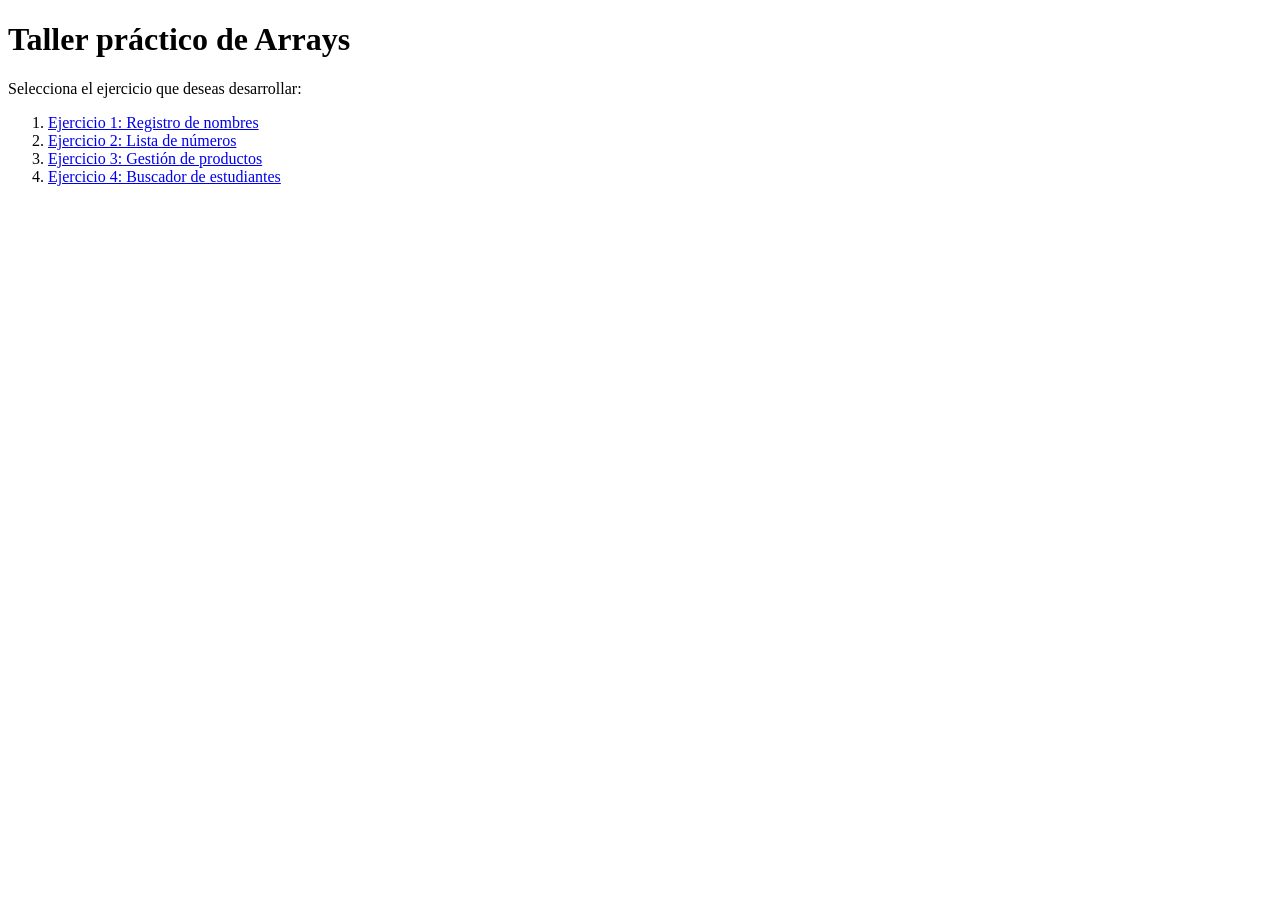
==== index.html @ b73d23ce "taller" ====
<!DOCTYPE html>
<html lang="es">
<head>
    <meta charset="UTF-8">
    <title>Taller de Arrays</title>
</head>
<body>
    <h1>Taller práctico de Arrays</h1>
    <p>Selecciona el ejercicio que deseas desarrollar:</p>

    <ol>
        <li><a href="ejercicio1.html">Ejercicio 1: Registro de nombres</a></li>
        <li><a href="ejercicio2.html">Ejercicio 2: Lista de números</a></li>
        <li><a href="ejercicio3.html">Ejercicio 3: Gestión de productos</a></li>
        <li><a href="ejercicio4.html">Ejercicio 4: Buscador de estudiantes</a></li>
    </ol>
</body>
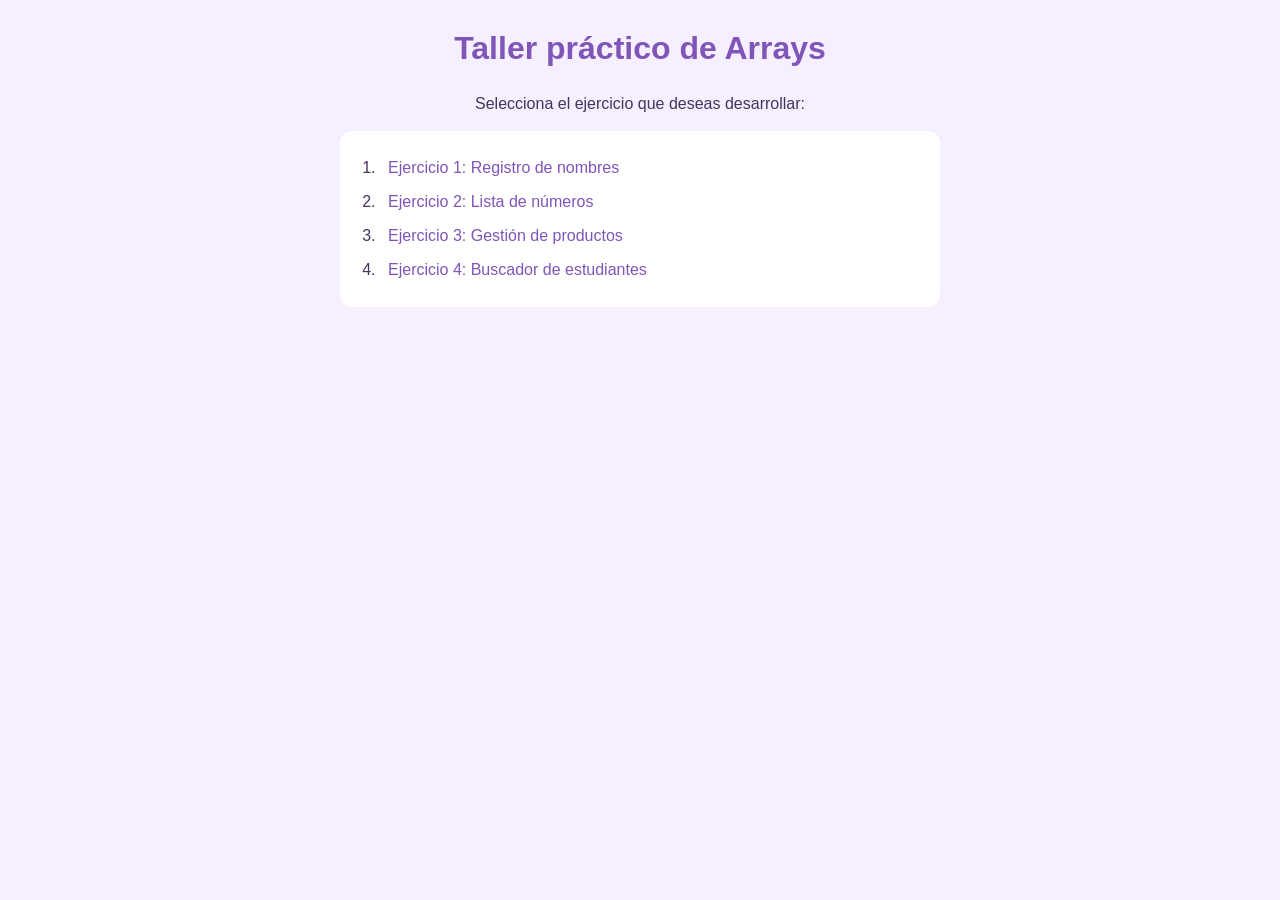
==== commit b40065b1: "Subir talleres de JavaScript" ====
--- a/index.html
+++ b/index.html
@@ -3,6 +3,7 @@
 <head>
     <meta charset="UTF-8">
     <title>Taller de Arrays</title>
+    <link rel="stylesheet" href="estilos.css">
 </head>
 <body>
     <h1>Taller práctico de Arrays</h1>
--- a/estilos.css
+++ b/estilos.css
@@ -0,0 +1,143 @@
+
+/* ESTILOS GENERALES */
+* {
+    margin: 0;
+    padding: 0;
+    box-sizing: border-box;
+}
+
+body {
+    font-family: Arial, sans-serif;
+    background-color: #f5efff;
+    color: #45345c;
+    padding: 30px;
+}
+
+/* TITULOS */
+h1 {
+    text-align: center;
+    color: #8055b8;
+    margin-bottom: 25px;
+}
+
+h2 {
+    color: #966bc4;
+    margin-top: 25px;
+    margin-bottom: 15px;
+}
+
+/* FORMULARIOS */
+form {
+    background-color: #ffffff;
+    padding: 25px;
+    border-radius: 14px;
+    max-width: 600px;
+    margin: 20px auto;
+    box-shadow: 0 4px 12px rgba(128, 85, 184, 0.12);
+}
+
+/* CAMPOS */
+input {
+    padding: 11px;
+    border: 1px solid #d5c2ed;
+    border-radius: 8px;
+    margin: 8px 5px;
+    outline: none;
+    font-size: 14px;
+}
+
+input:focus {
+    border-color: #a77bd3;
+    background-color: #fcfaff;
+}
+
+/* BOTONES */
+button {
+    background-color: #a77bd3;
+    color: white;
+    border: none;
+    padding: 11px 18px;
+    border-radius: 8px;
+    cursor: pointer;
+    margin: 8px 5px;
+    font-size: 14px;
+    transition: 0.3s;
+}
+
+button:hover {
+    background-color: #8055b8;
+}
+
+/* LISTAS */
+ul, ol {
+    background-color: white;
+    padding: 20px 40px;
+    border-radius: 12px;
+    max-width: 600px;
+    margin: 15px auto;
+}
+
+li {
+    padding: 8px;
+}
+
+/* ENLACES */
+a {
+    color: #8055b8;
+    text-decoration: none;
+}
+
+a:hover {
+    color: #5e378c;
+    text-decoration: underline;
+}
+
+/* TABLAS */
+table {
+    width: 100%;
+    max-width: 850px;
+    margin: 20px auto;
+    border-collapse: collapse;
+    background-color: white;
+    border-radius: 10px;
+    overflow: hidden;
+}
+
+th {
+    background-color: #a77bd3;
+    color: white;
+    padding: 13px;
+}
+
+td {
+    padding: 12px;
+    text-align: center;
+    border: 1px solid #e5d8f5;
+}
+
+/* RESULTADOS */
+p {
+    text-align: center;
+    margin: 12px;
+    line-height: 1.5;
+}
+
+/* RESPONSIVE */
+@media (max-width: 600px) {
+    body {
+        padding: 15px;
+    }
+
+    input {
+        width: 100%;
+        margin: 8px 0;
+    }
+
+    form {
+        padding: 15px;
+    }
+
+    table {
+        font-size: 12px;
+    }
+}
